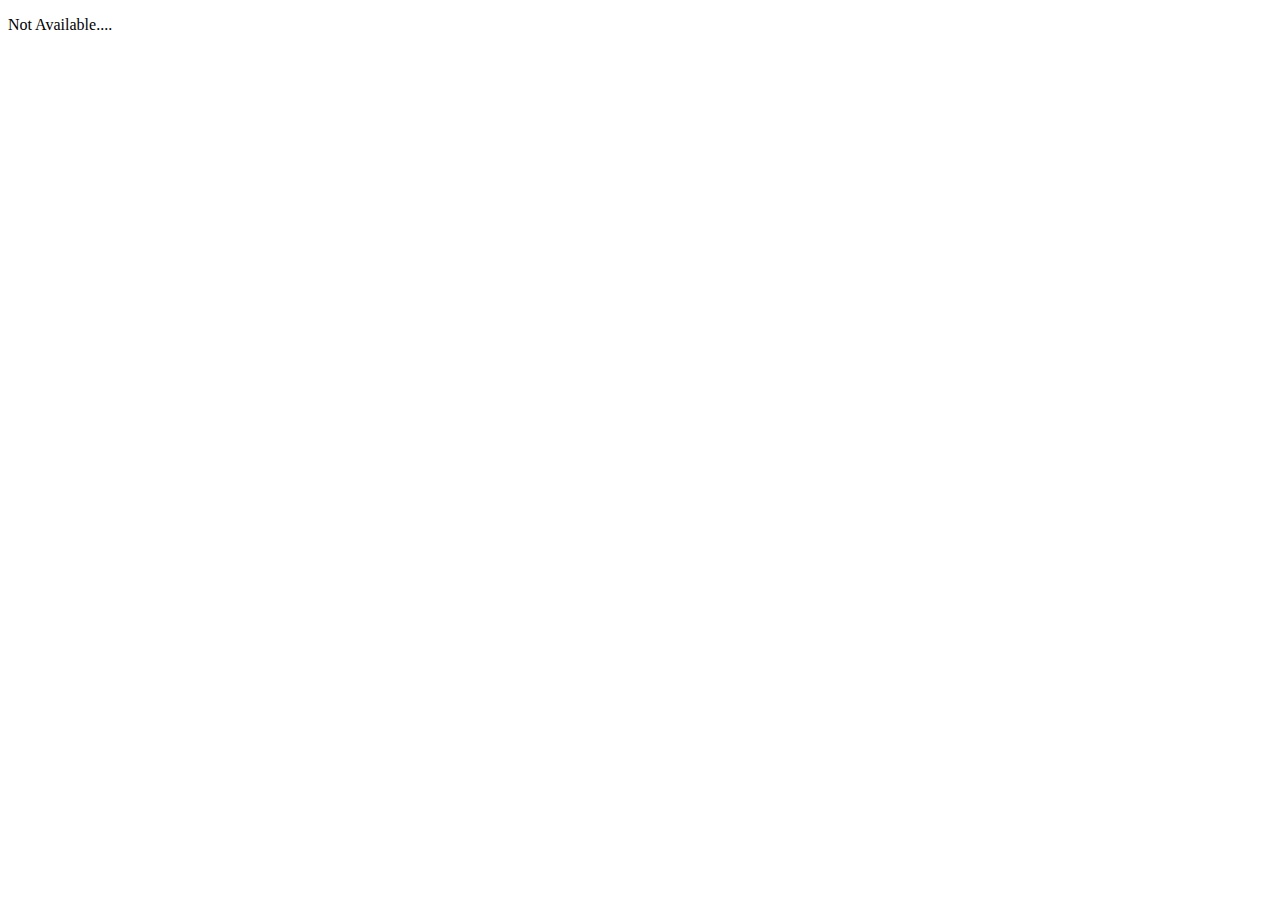
==== view/websiteorder.html @ d45b3f05 "added place order button, added new pages to place a printing order and custom shirt printing also a" ====
<!DOCTYPE html>
<html lang="en">
<head>
    <meta charset="UTF-8">
    <meta name="viewport" content="width=device-width, initial-scale=1.0">
    <title>Document</title>
</head>
<body>
    <p>Not Available....</p>
</body>
</html>
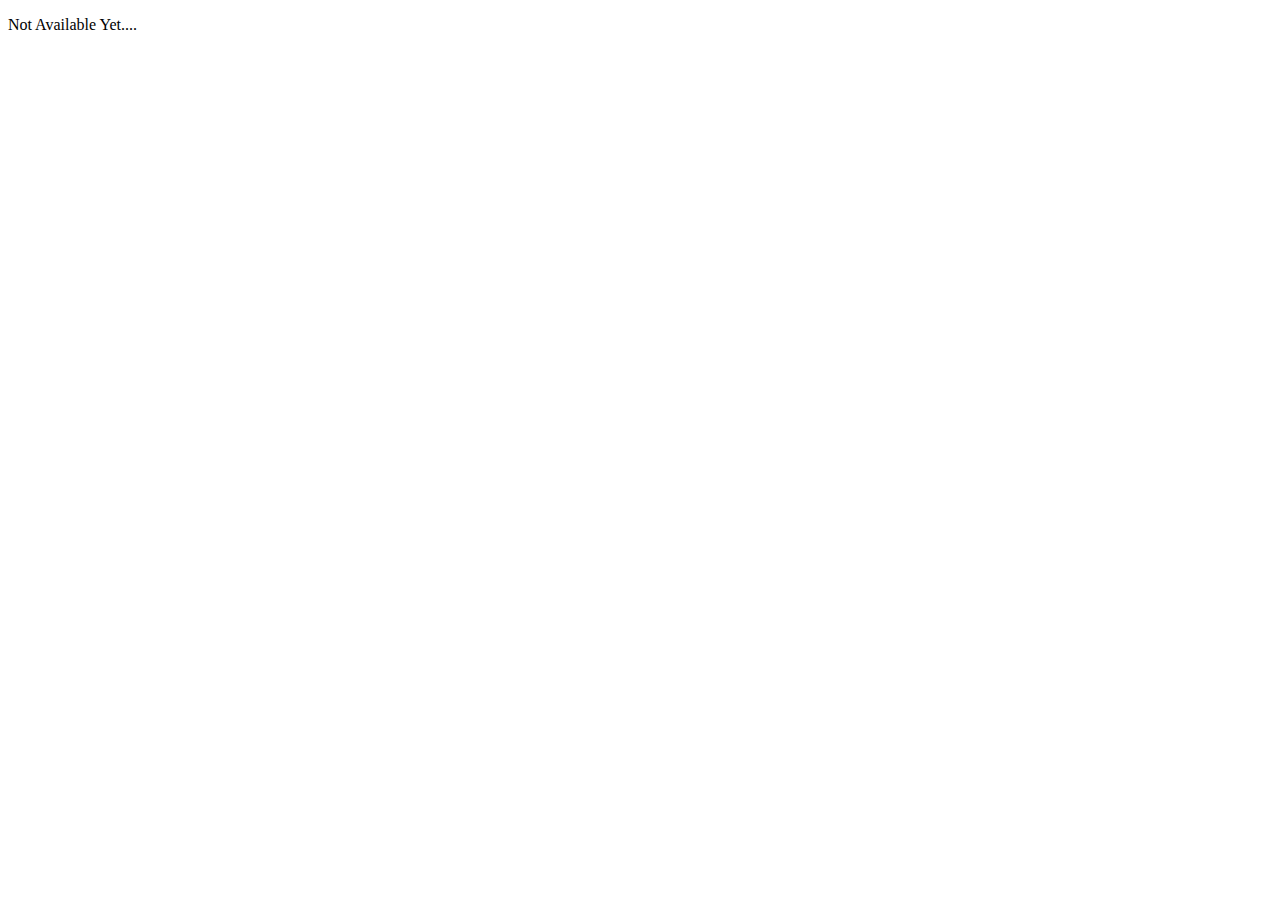
==== commit 5eebf7fd: "hamburger menue on smaller screens" ====
--- a/view/websiteorder.html
+++ b/view/websiteorder.html
@@ -6,6 +6,6 @@
     <title>Document</title>
 </head>
 <body>
-    <p>Not Available....</p>
+    <p>Not Available Yet....</p>
 </body>
 </html>